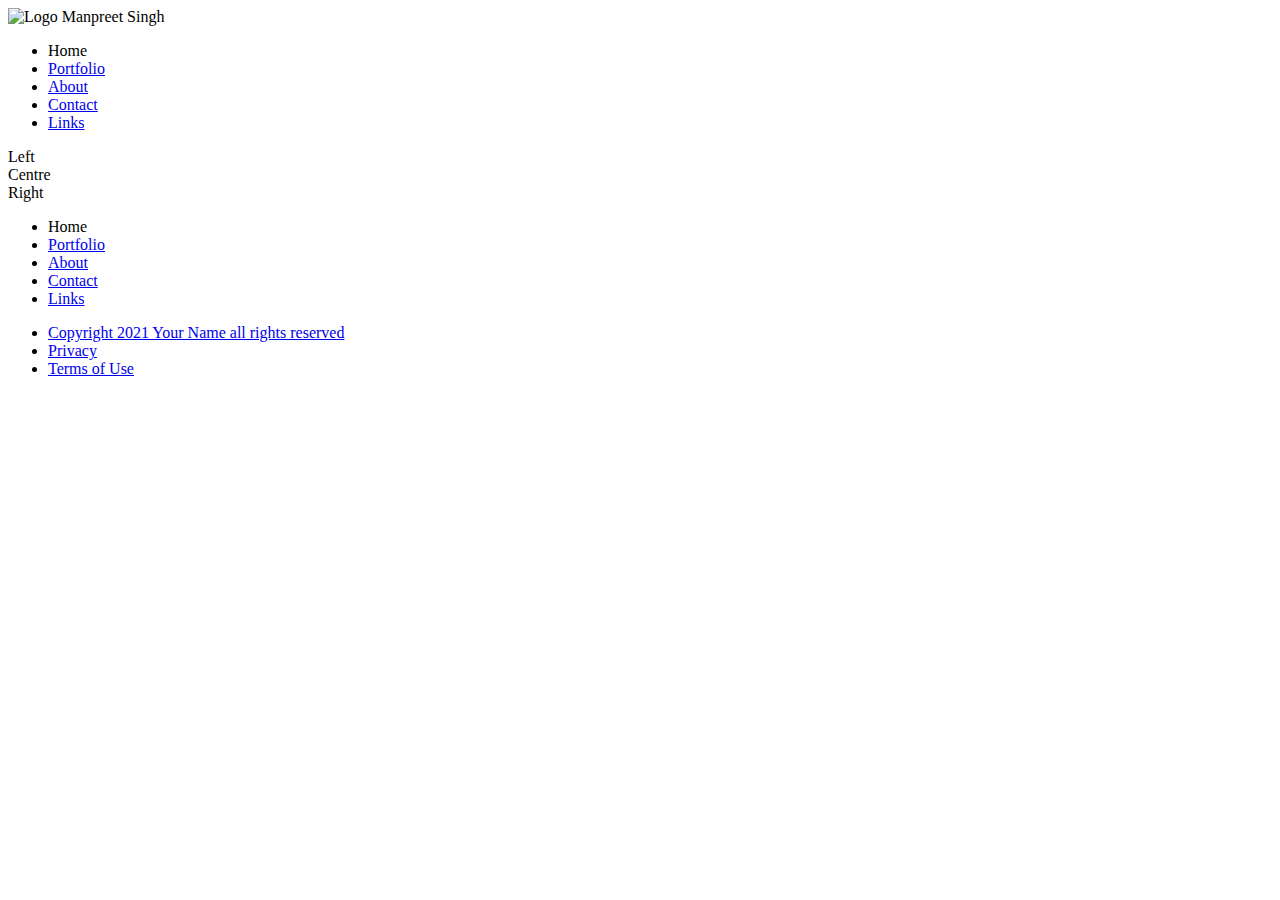
==== index.html @ 6be68430 "myportfolio" ====
<!DOCTYPE HTML>
<html lang="en">
<head>
    <title>Portfolio Web site</title>
    <link href="styles/styles.css" rel="stylesheet" type="text/css" />
</head>
<body>

    <div class="box">
        <img src="images/Manpreet.png"  width="60" height="60" alt="Logo" title="Manpreet: Website" />

        <span class="logo">Manpreet Singh</span>
    </div>

    <div class="nav">
        <ul id="navlist">
            <li class="deadnav"> Home</li>
            <li><a href="portfolio.html">Portfolio</a></li>
            <li><a href="about.html">About</a></li>
            <li><a href="contact.html">Contact</a></li>
            <li><a href="links.html">Links</a></li>
        </ul>
    </div>

    <div class="left">Left</div>
    <div class="centre">Centre</div>
    <div class="right">Right</div>

    <div class="lower_nav">
        <ul id="navlist">
            <li class="deadnav"> Home</li>
            <li><a href="portfolio.html">Portfolio</a></li>
            <li><a href="about.html">About</a></li>
            <li><a href="contact.html">Contact</a></li>
            <li><a href="links.html">Links</a></li>
        </ul>
    </div>

    <div class="legal">
        <ul id="navlist">
            <li><a href="copyright.html">Copyright 2021 Your Name all rights reserved</a></li>
            <li><a href="privacy.html">Privacy</a></li>
            <li><a href="terms.html">Terms of Use</a></li>
        </ul>
    </div>

</body>
</html>
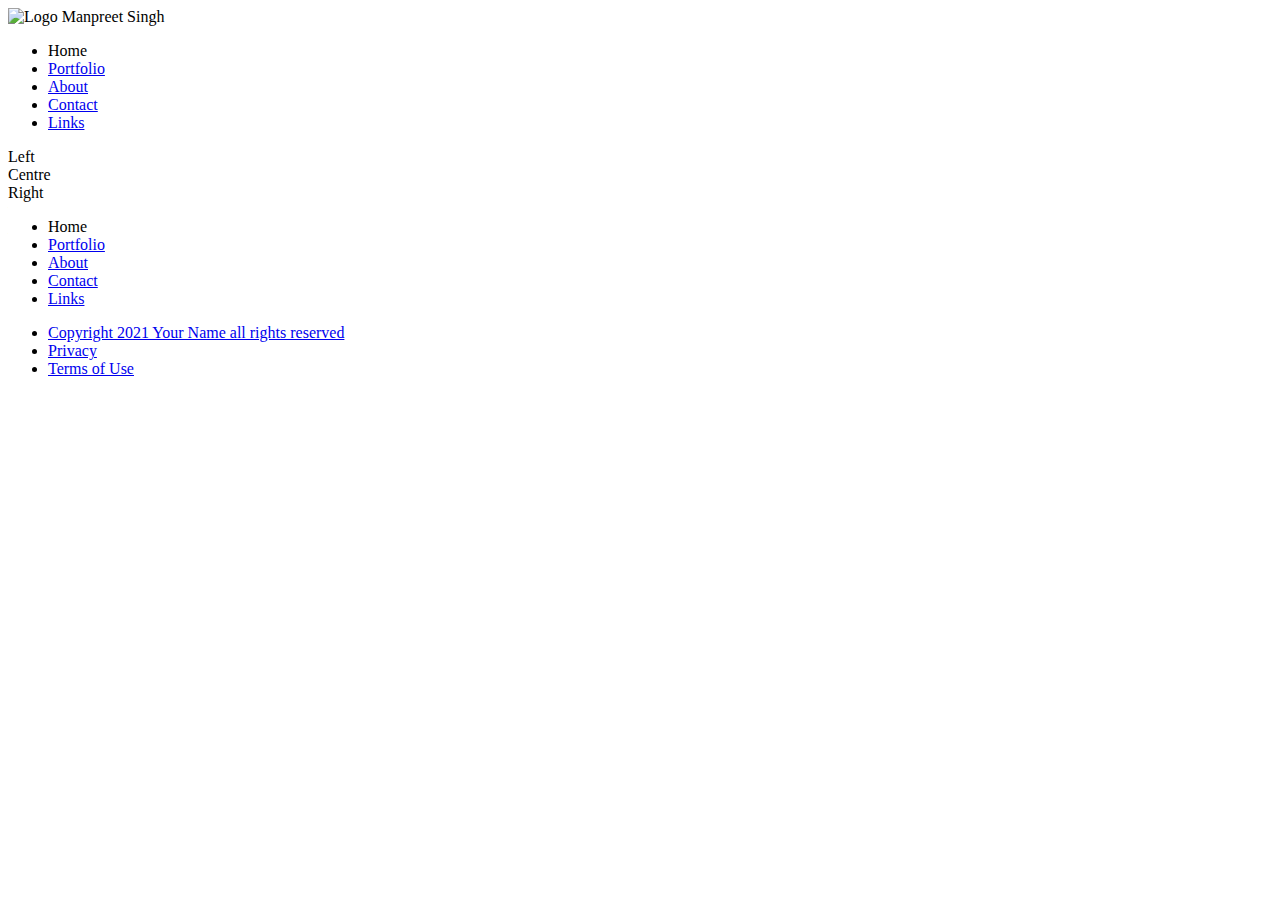
==== commit 8b9b8f86: "Hello" ====
--- a/index.html
+++ b/index.html
@@ -2,7 +2,7 @@
 <html lang="en">
 <head>
     <title>Portfolio Web site</title>
-    <link href="styles/styles.css" rel="stylesheet" type="text/css" />
+    <link href="Styles/styles.css"  type="text/css" />
 </head>
 <body>
 
--- a/Styles/styles.css
+++ b/Styles/styles.css
@@ -0,0 +1,115 @@
+body {
+    padding: 0px;
+    margin: 0px;
+    font-family: Arial, Helvetica, sans-serif;
+    background: #fff;
+    color: #000;
+}
+
+a:link {
+    color: #F00;
+}
+
+a:visited {
+    color: #FC0;
+}
+
+a:hover {
+    background-color: #3CF;
+    color: #03F;
+}
+
+a:active {
+    color: #F3F;
+}
+
+.logo {
+    font-size: 36px;
+}
+
+#navlist li {
+    display: inline;
+    list-style-type: circle;
+    padding-right: 20px;
+    border-left: 1px solid #000;
+    line-height: 1.1em;
+    margin: 0 .5em 0 -.5em;
+    padding: 0 .5em 0 .5em;
+}
+
+.box {
+    margin: 10px;
+    padding: 10px;
+    background-color: #666;
+    border-width: 1px;
+    border-color: black;
+    border-style: solid;
+    clear: both;
+}
+
+.nav {
+    margin: 10px;
+    padding: 10px;
+    background-color: #999;
+    border-width: 1px;
+    border-color: black;
+    border-style: solid;
+}
+
+.left {
+    width: 20%;
+    margin: 10px;
+    padding: 10px;
+    background-color: #CCC;
+    border-width: 1px;
+    border-color: black;
+    border-style: solid;
+    float: left;
+}
+
+.centre {
+    width: 47%;
+    margin: 10px;
+    padding: 10px;
+    background-color: #CCC;
+    border-width: 1px;
+    border-color: black;
+    border-style: solid;
+    float: left;
+}
+
+.right {
+    width: 20%;
+    margin: 10px;
+    padding: 10px;
+    background-color: #CCC;
+    border-width: 1px;
+    border-color: black;
+    border-style: solid;
+    float: right;
+}
+
+.lower_nav {
+    margin: 10px;
+    padding: 10px;
+    background-color: #999;
+    border-width: 1px;
+    border-color: black;
+    border-style: solid;
+    clear: both;
+}
+
+.legal {
+    margin: 10px;
+    padding: 10px;
+    background-color: #999;
+    border-width: 1px;
+    border-color: black;
+    border-style: solid;
+    clear: both;
+}
+
+.deadnav{
+    color:#FFF;
+    background-color: #3CF
+}
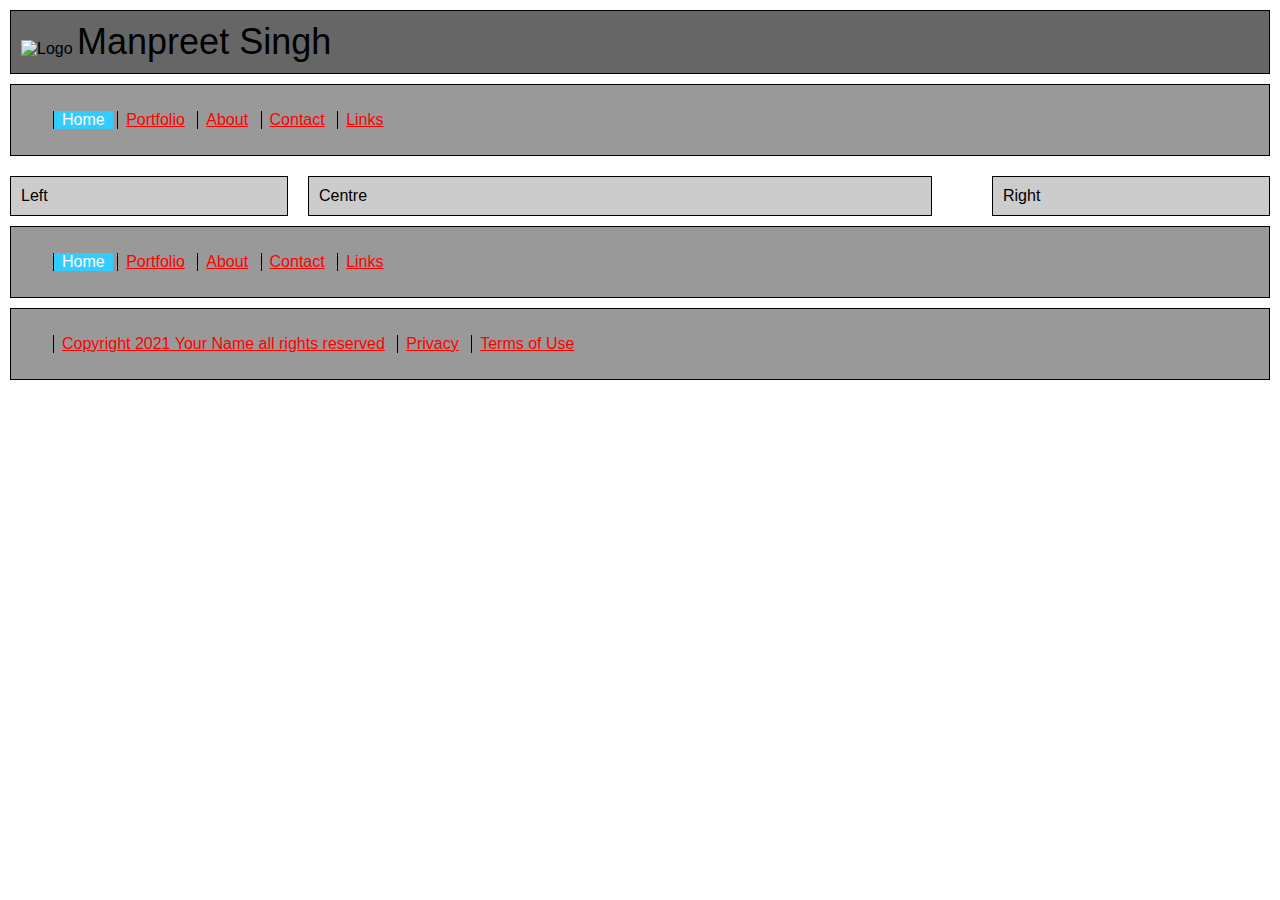
==== commit a9904005: "Changed in CSS" ====
--- a/index.html
+++ b/index.html
@@ -2,7 +2,7 @@
 <html lang="en">
 <head>
     <title>Portfolio Web site</title>
-    <link href="Styles/styles.css"  type="text/css" />
+    <link href="Styles/styles.css" rel="stylesheet"  type="text/css" />
 </head>
 <body>
 
--- a/Styles/styles.css
+++ b/Styles/styles.css
@@ -1,6 +1,6 @@
 body {
-    padding: 0px;
-    margin: 0px;
+    padding: 0;
+    margin: 0;
     font-family: Arial, Helvetica, sans-serif;
     background: #fff;
     color: #000;
@@ -28,88 +28,56 @@
 }
 
 #navlist li {
-    display: inline;
-    list-style-type: circle;
+    display: inline-block; /* Changed from inline to inline-block for better control */
     padding-right: 20px;
     border-left: 1px solid #000;
     line-height: 1.1em;
     margin: 0 .5em 0 -.5em;
-    padding: 0 .5em 0 .5em;
+    padding: 0 .5em;
+    list-style: none; /* Removed circle style since it's not necessary */
 }
 
-.box {
+.box, .nav, .left, .centre, .right, .lower_nav, .legal {
     margin: 10px;
     padding: 10px;
-    background-color: #666;
-    border-width: 1px;
-    border-color: black;
-    border-style: solid;
-    clear: both;
-}
-
-.nav {
-    margin: 10px;
-    padding: 10px;
-    background-color: #999;
     border-width: 1px;
     border-color: black;
     border-style: solid;
 }
 
+.box {
+    background-color: #666;
+    clear: both;
+}
+
+.nav, .lower_nav, .legal {
+    background-color: #999;
+}
+
+.left, .centre, .right {
+    background-color: #CCC;
+}
+
 .left {
     width: 20%;
-    margin: 10px;
-    padding: 10px;
-    background-color: #CCC;
-    border-width: 1px;
-    border-color: black;
-    border-style: solid;
     float: left;
 }
 
 .centre {
     width: 47%;
-    margin: 10px;
-    padding: 10px;
-    background-color: #CCC;
-    border-width: 1px;
-    border-color: black;
-    border-style: solid;
     float: left;
 }
 
 .right {
     width: 20%;
-    margin: 10px;
-    padding: 10px;
-    background-color: #CCC;
-    border-width: 1px;
-    border-color: black;
-    border-style: solid;
     float: right;
 }
 
-.lower_nav {
-    margin: 10px;
-    padding: 10px;
-    background-color: #999;
-    border-width: 1px;
-    border-color: black;
-    border-style: solid;
+.lower_nav, .legal {
     clear: both;
 }
 
-.legal {
-    margin: 10px;
-    padding: 10px;
-    background-color: #999;
-    border-width: 1px;
-    border-color: black;
-    border-style: solid;
-    clear: both;
+.deadnav {
+    color: #FFF;
+    background-color: #3CF;
 }
-
-.deadnav{
-    color:#FFF;
-    background-color: #3CF
-}
